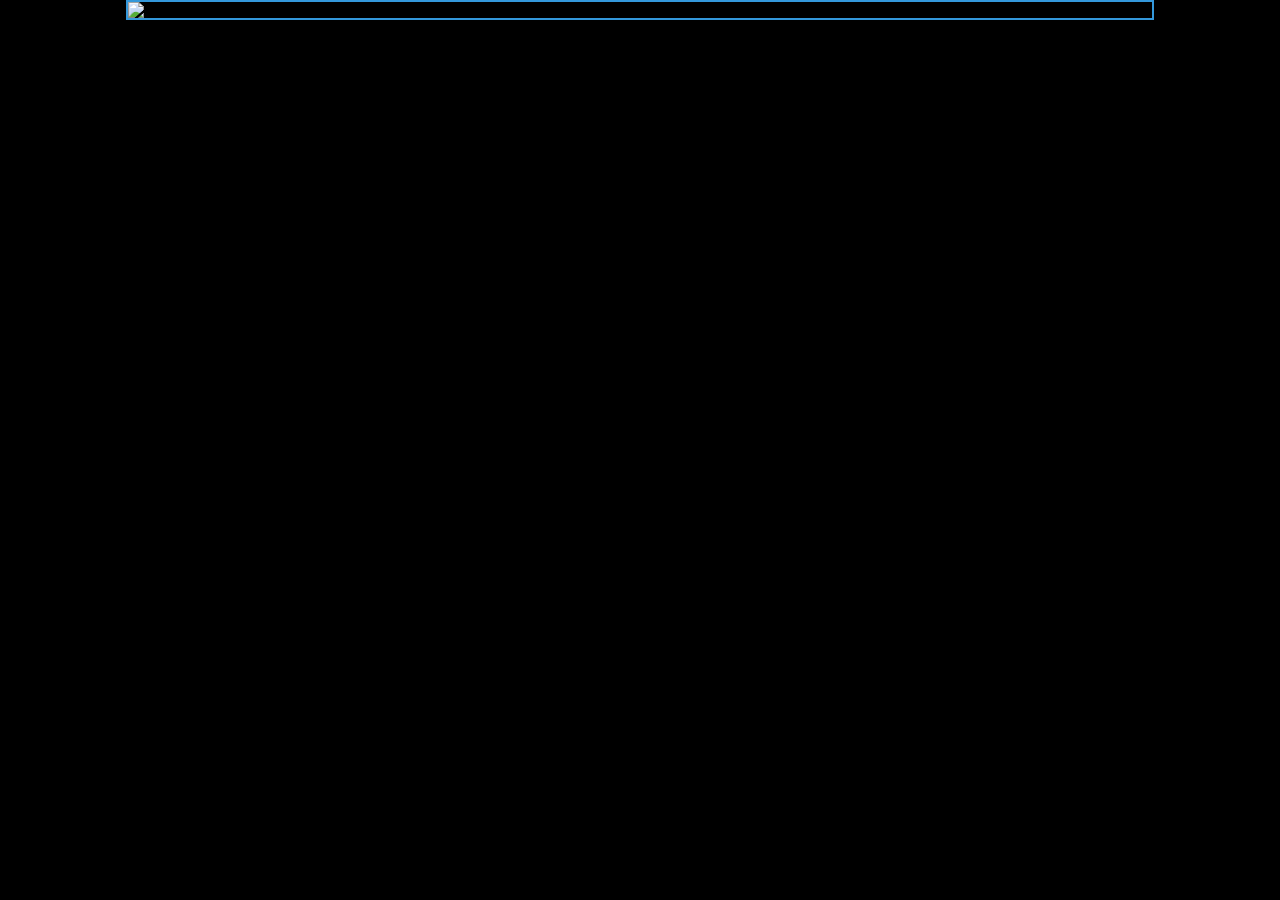
==== index.html @ b08a8ee7 "First Commit" ====
﻿<!DOCTYPE html>
<html lang="en">
<head>
    <meta charset="UTF-8">
    <meta name="viewport" content="width=device-width, initial-scale=1.0">
    <meta http-equiv="X-UA-Compatible" content="ie=edge">
    <!-- Open Graph Meta Tags for Facebook -->
    <meta property="og:title" content="Slut Shuttle">
    <meta property="og:description" content="Your Content Here">
    <meta property="og:image" content="https://www.slutshuttle.com/images/Promo.png">
    <meta property="og:url" content="https://www.slutshuttle.com">

    <title>Methmom.com</title>

    <!-- Add your CSS file here -->
    <link rel="stylesheet" href="index.css">

</head>
<body>
    <div class="main-container">
        <a href="mailto:dave@mostlyspam.com?subject=SlutShuttle.com">
            <img class="banner-image" src="/images/FullPage.png" />
        </a>
    </div>

</body>
</html>
---- index.css ----
﻿
body {
    margin: 0;
    padding: 0;
    box-sizing: border-box;
    background-color:black;
}
:root {
    --crystals: #3498db;
    --wild: greenyellow;
}

.main-container {
    width: 100%;
    background-color: #000000;
}

.banner-image {
    width: 100%;
    display: block;
}



@media screen and (min-width: 1024px) {

    .main-container {
        width: 1024px;
        margin-left: auto;
        margin-right: auto;
        border-width: 2px;
        border-style: solid;
        border-color: var(--crystals);
    }

}
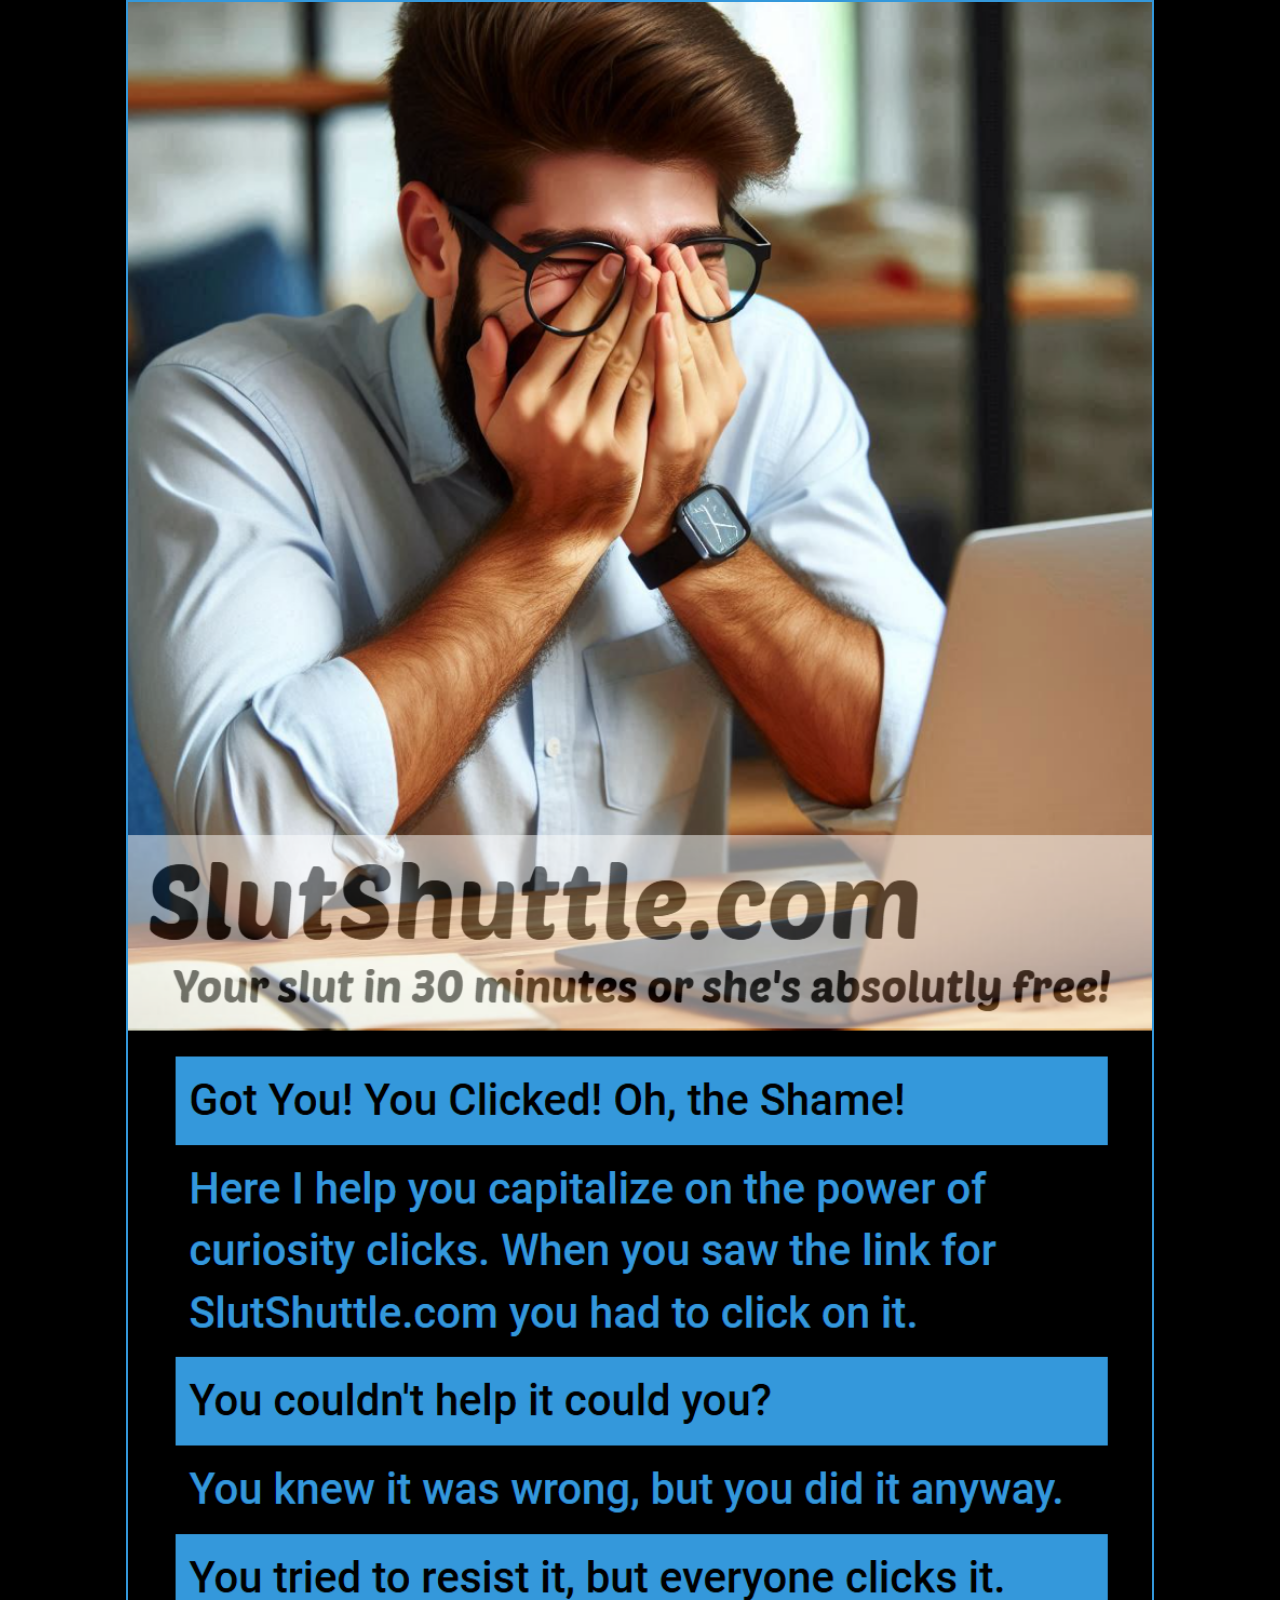
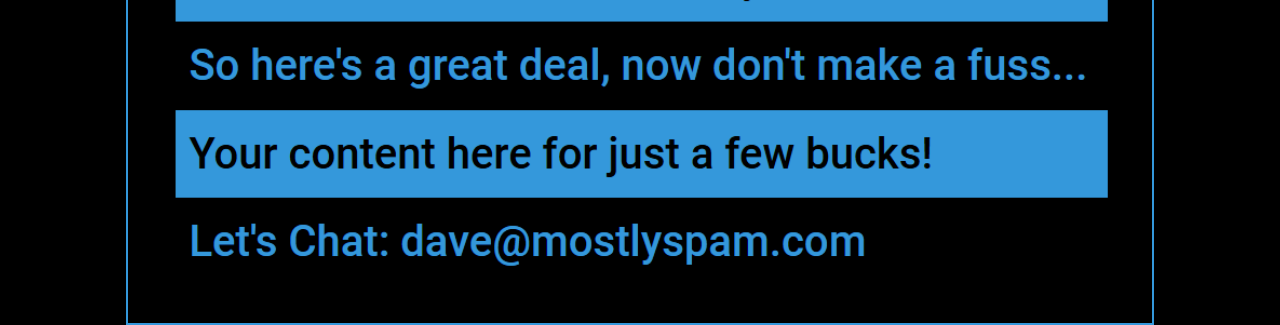
==== commit 418d6c8e: "Update Title" ====
--- a/index.html
+++ b/index.html
@@ -10,7 +10,7 @@
     <meta property="og:image" content="https://www.slutshuttle.com/images/Promo.png">
     <meta property="og:url" content="https://www.slutshuttle.com">
 
-    <title>Methmom.com</title>
+    <title>SlutShuttle.com</title>
 
     <!-- Add your CSS file here -->
     <link rel="stylesheet" href="index.css">
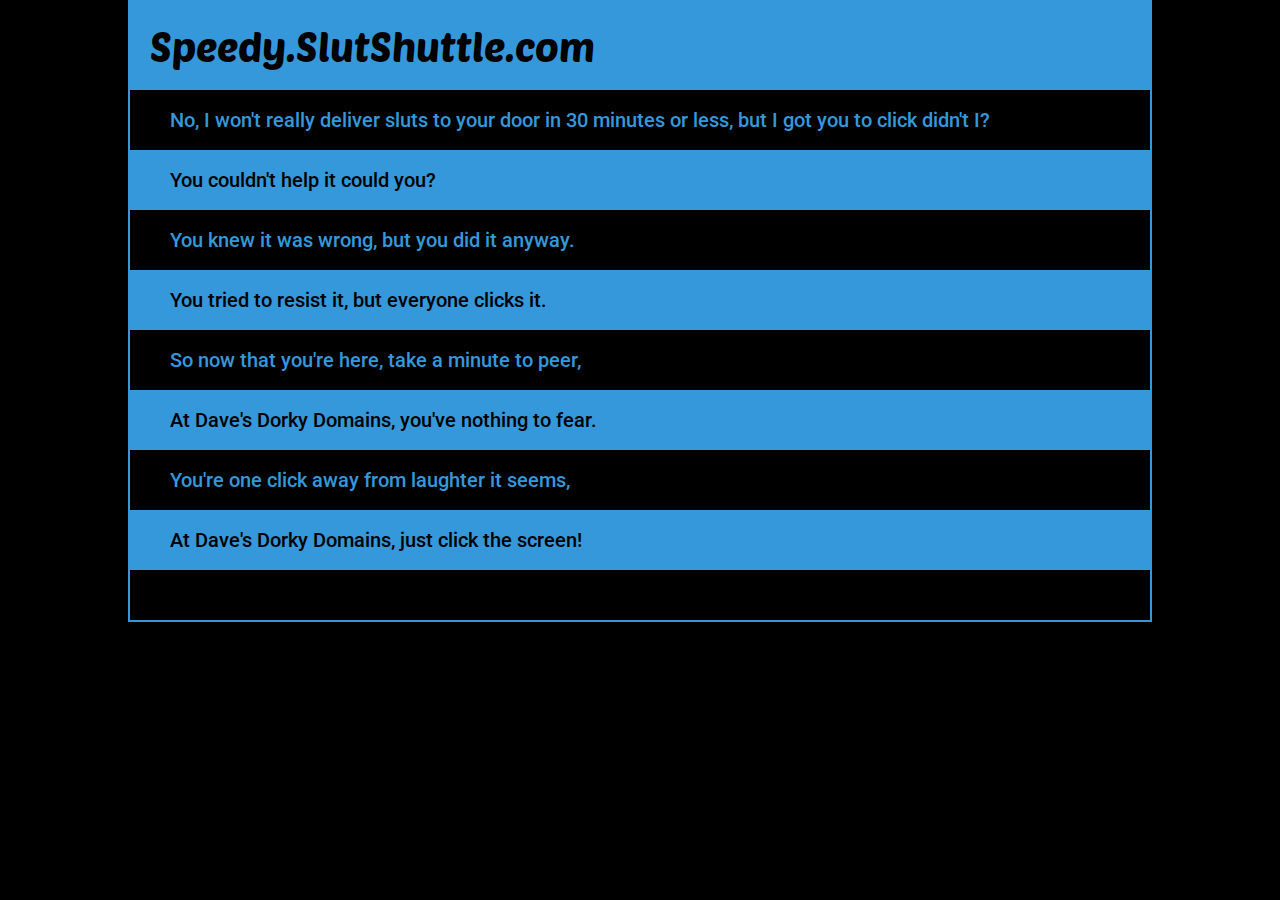
==== commit abd2bbaf: "Made it a generic template. Internalized the CSS for single file." ====
--- a/index.html
+++ b/index.html
@@ -1,26 +1,182 @@
 ﻿<!DOCTYPE html>
 <html lang="en">
 <head>
-    <meta charset="UTF-8">
-    <meta name="viewport" content="width=device-width, initial-scale=1.0">
-    <meta http-equiv="X-UA-Compatible" content="ie=edge">
-    <!-- Open Graph Meta Tags for Facebook -->
-    <meta property="og:title" content="Slut Shuttle">
-    <meta property="og:description" content="Your Content Here">
-    <meta property="og:image" content="https://www.slutshuttle.com/images/Promo.png">
-    <meta property="og:url" content="https://www.slutshuttle.com">
 
     <title>SlutShuttle.com</title>
 
     <!-- Add your CSS file here -->
-    <link rel="stylesheet" href="index.css">
+    <!--<link rel="stylesheet" href="index.css">-->
 
+    <!--Google Font-->
+    <link rel="preconnect" href="https://fonts.googleapis.com">
+    <link rel="preconnect" href="https://fonts.gstatic.com" crossorigin>
+    <link href="https://fonts.googleapis.com/css2?family=Poetsen+One&display=swap" rel="stylesheet">
+    <link href="https://fonts.googleapis.com/css2?family=Roboto:ital,wght@0,100;0,300;0,400;0,500;0,700;0,900;1,100;1,300;1,400;1,500;1,700;1,900&display=swap" rel="stylesheet">
+
+    <script>
+
+        let subDomainName = getQueryStringValue();
+        const domainName = ".SlutShuttle.com";
+
+        function begin() {
+
+            const bannerText = document.getElementById("BannerText");
+            const dorkyDomainsLink = document.getElementById("dorkyDomainsLink"); 
+            subDomainName = (subDomainName == "") ? "Speedy" : subDomainName;
+            bannerText.innerHTML = subDomainName + domainName;
+            let original = dorkyDomainsLink.href.replace("{0}", subDomainName);
+            dorkyDomainsLink.href = original;
+
+            fitTextToContainer(bannerText, bannerText.innerHTML);
+
+        }
+
+        function getQueryStringValue() {
+            // Create a URL object from the input URL string
+            const urlObject = new URL(window.location.href);
+
+            // Get the query string from the URL
+            const queryString = urlObject.search;
+
+            // Remove the leading "?" from the query string
+            const query = queryString.slice(1);
+
+            return query;
+        }
+
+        function fitTextToContainer(container, text) {
+            const maxFontSize = 40;
+            const minFontSize = 10;
+            let fontSize = maxFontSize;
+
+            container.style.fontSize = `${fontSize}px`;
+            container.textContent = text;
+
+            while (container.scrollWidth > container.clientWidth && fontSize > minFontSize) {
+                fontSize--;
+                container.style.fontSize = `${fontSize}px`;
+            }
+        }
+    </script>
+    <style>
+        /* Mobile-first styles */
+        body {
+            margin: 0;
+            padding: 0;
+            box-sizing: border-box;
+            background-color: black;
+        }
+
+        :root {
+            --crystals: #3498db;
+            --wild: greenyellow;
+        }
+
+        .main-container {
+            width: 100%;
+            background-color: #000000;
+            color: var(--crystals);
+            position: relative;
+            padding-bottom: 50px;
+            box-sizing: border-box;
+        }
+
+
+
+        banner {
+            font-family: "Poetsen One", sans-serif;
+            font-size: 40px;
+            font-weight: 500;
+            font-style: normal;
+            background-color: var(--crystals);
+            color: black;
+            width: 100%;
+            display: block;
+            padding: 20px;
+            box-sizing: border-box;
+        }
+
+        .section {
+            width: 100%;
+            font-size: 20px;
+            font-family: "Roboto", sans-serif;
+            font-weight: 500;
+            font-style: normal;
+            line-height: 30px;
+            background-color: black;
+            color: var(--crystals);
+            padding: 15px;
+            padding-left: 40px;
+            box-sizing: border-box;
+        }
+
+        .reversed {
+            background-color: var(--crystals);
+            color: black;
+        }
+
+        a {
+            text-decoration: none;
+        }
+
+        @media screen and (min-width: 1024px) {
+
+            .main-container {
+                width: 1024px;
+                margin-left: auto;
+                margin-right: auto;
+                border-width: 2px;
+                border-style: solid;
+                color: var(--crystals);
+            }
+        }
+    </style>
 </head>
-<body>
+<body onload="begin();">
     <div class="main-container">
-        <a href="mailto:dave@mostlyspam.com?subject=SlutShuttle.com">
-            <img class="banner-image" src="/images/FullPage.png" />
+
+        <a id="dorkyDomainsLink" href="https://www.DorkyDomains.com?{0}" target="_blank">
+
+            <banner id="BannerText"></banner>
+
+            <div class="section">
+                No, I won't really deliver sluts to your door
+                in 30 minutes or less, but I got you to click
+                didn't I?
+            </div>
+
+            <div class="section reversed">
+                You couldn't help it could you?
+            </div>
+
+            <div class="section">
+                You knew it was wrong, but you did it anyway.
+            </div>
+
+            <div class="section reversed">
+                You tried to resist it, but everyone clicks it.
+            </div>
+
+            <div class="section">
+                So now that you're here, take a minute to peer,
+            </div>
+
+            <div class="section reversed">
+                At Dave's Dorky Domains, you've nothing to fear.
+            </div>
+
+            <div class="section">
+                You're one click away from laughter it seems,
+            </div>
+
+            <div class="section reversed">
+                At Dave's Dorky Domains, just click the screen!
+            </div>
+
         </a>
+
+
+
     </div>
 
 </body>
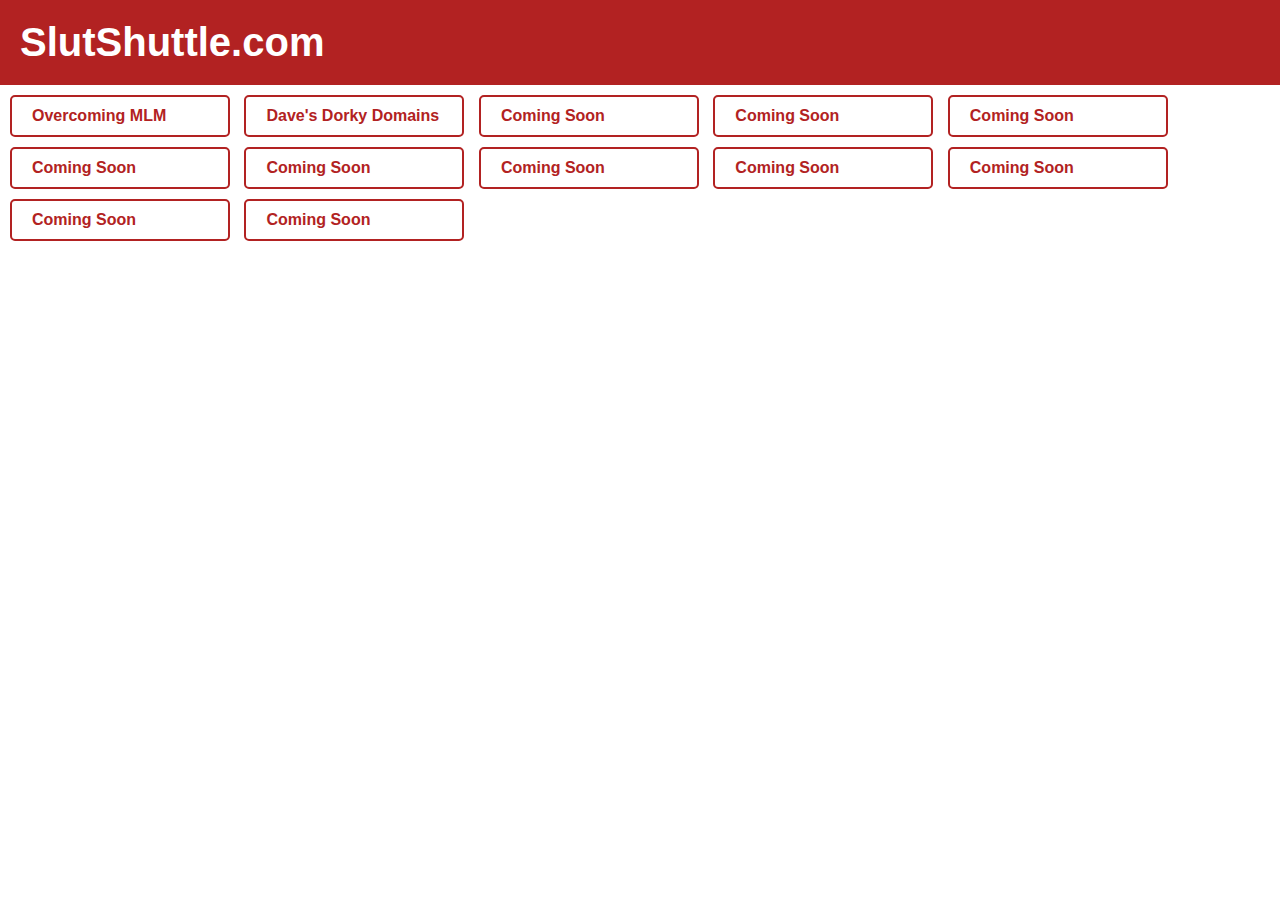
==== commit 4a1c9fce: "Revamp" ====
--- a/index.html
+++ b/index.html
@@ -1,183 +1,161 @@
-﻿<!DOCTYPE html>
+<!DOCTYPE html>
 <html lang="en">
 <head>
+    <meta charset="UTF-8">
+    <meta property="og:title" content="SlutShuttle.com">
+    <meta property="og:description" content="Custom Clikables">
+    <meta property="og:image" content="https://www.SlutShuttle.com/preview.png">
+    <meta property="og:url" content="https://www.SlutShuttle.com/index.html">
 
-    <title>SlutShuttle.com</title>
-
-    <!-- Add your CSS file here -->
-    <!--<link rel="stylesheet" href="index.css">-->
-
-    <!--Google Font-->
-    <link rel="preconnect" href="https://fonts.googleapis.com">
-    <link rel="preconnect" href="https://fonts.gstatic.com" crossorigin>
-    <link href="https://fonts.googleapis.com/css2?family=Poetsen+One&display=swap" rel="stylesheet">
-    <link href="https://fonts.googleapis.com/css2?family=Roboto:ital,wght@0,100;0,300;0,400;0,500;0,700;0,900;1,100;1,300;1,400;1,500;1,700;1,900&display=swap" rel="stylesheet">
-
-    <script>
-
-        let subDomainName = getQueryStringValue();
-        const domainName = ".SlutShuttle.com";
-
-        function begin() {
-
-            const bannerText = document.getElementById("BannerText");
-            const dorkyDomainsLink = document.getElementById("dorkyDomainsLink"); 
-            subDomainName = (subDomainName == "") ? "Speedy" : subDomainName;
-            bannerText.innerHTML = subDomainName + domainName;
-            let original = dorkyDomainsLink.href.replace("{0}", subDomainName);
-            dorkyDomainsLink.href = original;
-
-            fitTextToContainer(bannerText, bannerText.innerHTML);
-
+    <title>SlutShuttle.com - Home</title>
+    <style>
+        body {
+            font-family: Arial, sans-serif;
+            text-align: left; /* Align text to the left */
+            margin: 0; /* Remove body padding and margin */
+            display: none;
         }
 
-        function getQueryStringValue() {
-            // Create a URL object from the input URL string
-            const urlObject = new URL(window.location.href);
-
-            // Get the query string from the URL
-            const queryString = urlObject.search;
-
-            // Remove the leading "?" from the query string
-            const query = queryString.slice(1);
-
-            return query;
+        h1 {
+            font-size: 2.5em;
+            color: white;
+            padding: 20px;
+            width: 100%;
+            box-sizing: border-box;
+            margin: 0;
+            letter-spacing: 0; /* Starting letter spacing */
+            animation: shrinkEffect 3s infinite; /* Apply the shrinking animation */
         }
 
-        function fitTextToContainer(container, text) {
-            const maxFontSize = 40;
-            const minFontSize = 10;
-            let fontSize = maxFontSize;
+        @keyframes shrinkEffect {
+            0% {
+                letter-spacing: 5px; /* Start with expanded letters */
+            }
 
-            container.style.fontSize = `${fontSize}px`;
-            container.textContent = text;
+            50% {
+                letter-spacing: -2px; /* Contract to simulate shrinking */
+            }
 
-            while (container.scrollWidth > container.clientWidth && fontSize > minFontSize) {
-                fontSize--;
-                container.style.fontSize = `${fontSize}px`;
+            100% {
+                letter-spacing: 5px; /* Return to expanded letters */
             }
         }
-    </script>
-    <style>
-        /* Mobile-first styles */
-        body {
-            margin: 0;
-            padding: 0;
-            box-sizing: border-box;
-            background-color: black;
+
+        .link-container {
+            width: 100%;
+            padding: 0 10px; /* 10px padding on left and right */
+            box-sizing: border-box; /* Ensure padding is included in width */
         }
 
-        :root {
-            --crystals: #3498db;
-            --wild: greenyellow;
+        .button-link {
+            display: inline-block;
+            padding: 10px 20px;
+            margin: 10px 10px 0 0; /* Margin between buttons */
+            border: 2px solid;
+            text-decoration: none;
+            font-weight: bold;
+            width: 220px; /* Set the normal width to 200px */
+            border-radius: 5px;
+            box-sizing: border-box; /* Ensures padding and border are included in width */
+            transition: background-color 0.3s, color 0.3s;
         }
 
-        .main-container {
-            width: 100%;
-            background-color: #000000;
-            color: var(--crystals);
-            position: relative;
-            padding-bottom: 50px;
-            box-sizing: border-box;
+        .clear {
+            clear: both;
         }
 
-
-
-        banner {
-            font-family: "Poetsen One", sans-serif;
-            font-size: 40px;
-            font-weight: 500;
-            font-style: normal;
-            background-color: var(--crystals);
-            color: black;
-            width: 100%;
-            display: block;
-            padding: 20px;
-            box-sizing: border-box;
-        }
-
-        .section {
-            width: 100%;
-            font-size: 20px;
-            font-family: "Roboto", sans-serif;
-            font-weight: 500;
-            font-style: normal;
-            line-height: 30px;
-            background-color: black;
-            color: var(--crystals);
-            padding: 15px;
-            padding-left: 40px;
-            box-sizing: border-box;
-        }
-
-        .reversed {
-            background-color: var(--crystals);
-            color: black;
-        }
-
-        a {
-            text-decoration: none;
-        }
-
-        @media screen and (min-width: 1024px) {
-
-            .main-container {
-                width: 1024px;
-                margin-left: auto;
-                margin-right: auto;
-                border-width: 2px;
-                border-style: solid;
-                color: var(--crystals);
+        /* Media query for screens less than 600px wide (targeting cell phones) */
+        @media (max-width: 600px) {
+            .button-link {
+                width: 100%; /* Make the buttons full width */
+                margin: 10px 0; /* Remove right margin to avoid overflow */
             }
         }
     </style>
 </head>
-<body onload="begin();">
-    <div class="main-container">
+<body>
 
-        <a id="dorkyDomainsLink" href="https://www.DorkyDomains.com?{0}" target="_blank">
+    <h1>SlutShuttle.com</h1>
 
-            <banner id="BannerText"></banner>
+    <div class="link-container">
+        <a href="https://www.amazon.com/dp/B0DJFJYDSH/ref=cm_sw_r_as_gl_apa_gl_i_DBF5JYZYA17D5BE2733W?linkCode=ml1&tag=dorkydomains-20" class="button-link">Overcoming MLM</a>
+        <a href="http://www.dorkydomains.com" class="button-link">Dave's Dorky Domains</a>
+        <a href="index.html" class="button-link">Coming Soon</a>
+        <a href="index.html" class="button-link">Coming Soon</a>
+        <a href="index.html" class="button-link">Coming Soon</a>
+        <a href="index.html" class="button-link">Coming Soon</a>
+        <a href="index.html" class="button-link">Coming Soon</a>
+        <a href="index.html" class="button-link">Coming Soon</a>
+        <a href="index.html" class="button-link">Coming Soon</a>
+        <a href="index.html" class="button-link">Coming Soon</a>
+        <a href="index.html" class="button-link">Coming Soon</a>
+        <a href="index.html" class="button-link">Coming Soon</a>
+        <div class="clear"></div>
+    </div>
 
-            <div class="section">
-                No, I won't really deliver sluts to your door
-                in 30 minutes or less, but I got you to click
-                didn't I?
-            </div>
+    <script>
+        // Fixed color palette array
+        const colorPalette = [
+            "black",
+            "red",
+            "forestgreen",
+            "blue",
+            "purple",
+            "orange",
+            "brown",
+            "#FF0000", /* Fire Engine Red */
+            "#B22222" /* Brick Red */
+        ];
 
-            <div class="section reversed">
-                You couldn't help it could you?
-            </div>
+        // Function to pick a random color from the fixed palette
+        function getRandomColorFromPalette() {
+            const randomIndex = Math.floor(Math.random() * colorPalette.length);
+            return colorPalette[randomIndex];
+        }
 
-            <div class="section">
-                You knew it was wrong, but you did it anyway.
-            </div>
+        // Apply the random color from the palette to the page elements
+        function applyRandomColor() {
+            const randomColor = getRandomColorFromPalette();
+            const elementsToColor = document.querySelectorAll('h1, .button-link');
 
-            <div class="section reversed">
-                You tried to resist it, but everyone clicks it.
-            </div>
+            // Apply random color to h1 and button-link border and text
+            elementsToColor.forEach((el) => {
+                if (el.tagName === 'H1') {
+                    el.style.backgroundColor = randomColor;
+                } else {
+                    el.style.borderColor = randomColor;
+                    el.style.color = randomColor;
+                    el.addEventListener('mouseover', function () {
+                        el.style.backgroundColor = randomColor;
+                        el.style.color = 'white';
+                    });
+                    el.addEventListener('mouseout', function () {
+                        el.style.backgroundColor = 'white';
+                        el.style.color = randomColor;
+                    });
+                }
+            });
+        }
 
-            <div class="section">
-                So now that you're here, take a minute to peer,
-            </div>
+        // Function to check for 'id' parameter in the URL
+        function checkForIdParameter() {
+            const urlParams = new URLSearchParams(window.location.search);
+            const id = urlParams.get('id');
 
-            <div class="section reversed">
-                At Dave's Dorky Domains, you've nothing to fear.
-            </div>
+            if (id === "ScanMe_0001") {
+                window.location.href = "https://www.mostlyspam.com/?=MnbpFWbvRUerJ3bExHdodWautWehtWYjNWZiVmc8lXZsFmUnV3bEx3M44Wa0JXYtVWZtlWY8RXasJTavJGZ";
+            } else {
+                document.body.style.display = "block"; // Show body if no redirect
+            }
+        }
 
-            <div class="section">
-                You're one click away from laughter it seems,
-            </div>
+        // Run functions when the page loads
+        window.onload = function () {
+            checkForIdParameter();
+            applyRandomColor();
+        };
+    </script>
 
-            <div class="section reversed">
-                At Dave's Dorky Domains, just click the screen!
-            </div>
-
-        </a>
-
-
-
-    </div>
 
 </body>
 </html>
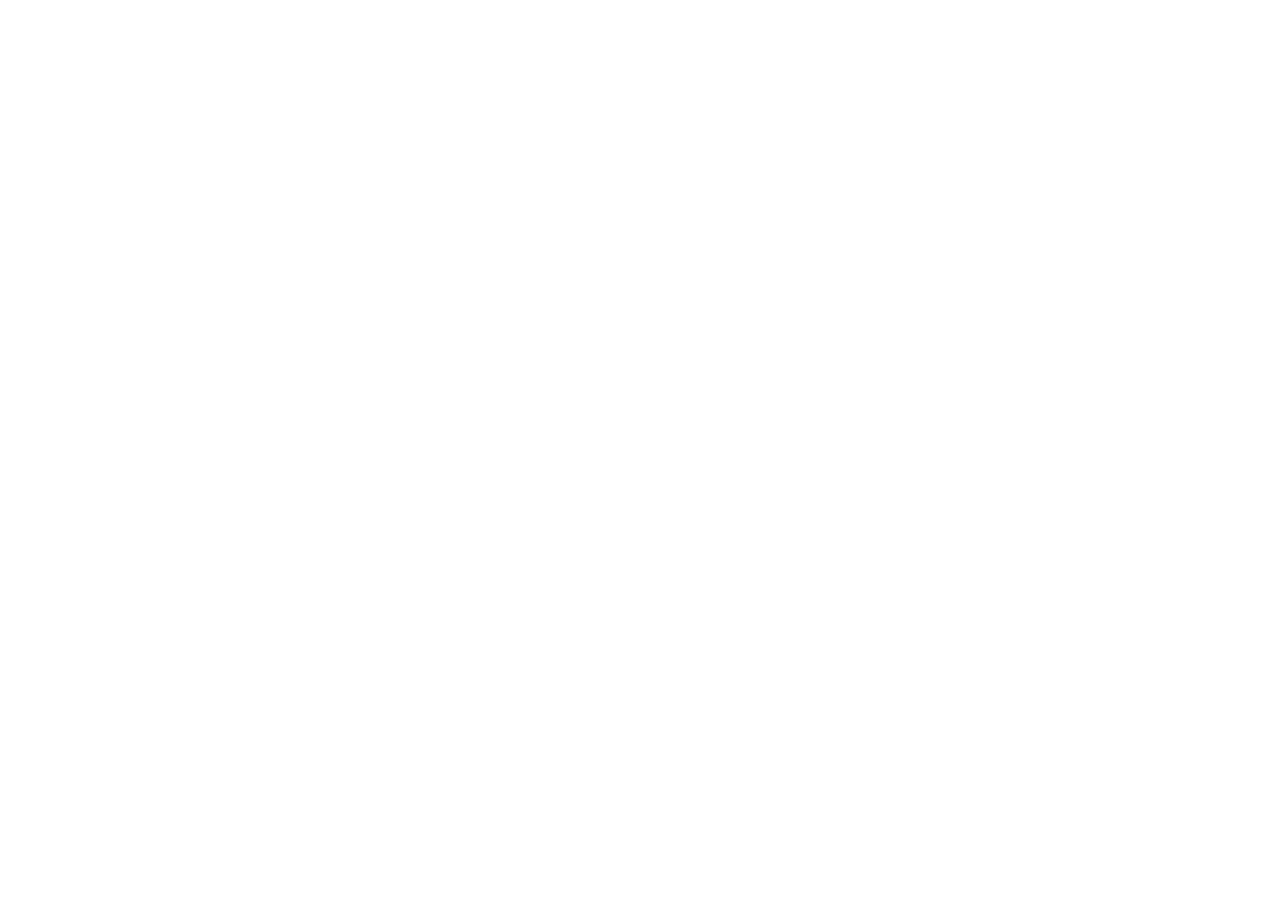
==== commit 37bbb5b9: "revamp" ====
--- a/index.html
+++ b/index.html
@@ -16,81 +16,15 @@
             display: none;
         }
 
-        h1 {
-            font-size: 2.5em;
-            color: white;
-            padding: 20px;
-            width: 100%;
-            box-sizing: border-box;
-            margin: 0;
-            letter-spacing: 0; /* Starting letter spacing */
-            animation: shrinkEffect 3s infinite; /* Apply the shrinking animation */
-        }
+    <!-- Add your CSS file here -->
+    <link rel="stylesheet" href="index.css">
 
-        @keyframes shrinkEffect {
-            0% {
-                letter-spacing: 5px; /* Start with expanded letters */
-            }
-
-            50% {
-                letter-spacing: -2px; /* Contract to simulate shrinking */
-            }
-
-            100% {
-                letter-spacing: 5px; /* Return to expanded letters */
-            }
-        }
-
-        .link-container {
-            width: 100%;
-            padding: 0 10px; /* 10px padding on left and right */
-            box-sizing: border-box; /* Ensure padding is included in width */
-        }
-
-        .button-link {
-            display: inline-block;
-            padding: 10px 20px;
-            margin: 10px 10px 0 0; /* Margin between buttons */
-            border: 2px solid;
-            text-decoration: none;
-            font-weight: bold;
-            width: 220px; /* Set the normal width to 200px */
-            border-radius: 5px;
-            box-sizing: border-box; /* Ensures padding and border are included in width */
-            transition: background-color 0.3s, color 0.3s;
-        }
-
-        .clear {
-            clear: both;
-        }
-
-        /* Media query for screens less than 600px wide (targeting cell phones) */
-        @media (max-width: 600px) {
-            .button-link {
-                width: 100%; /* Make the buttons full width */
-                margin: 10px 0; /* Remove right margin to avoid overflow */
-            }
-        }
-    </style>
 </head>
 <body>
-
-    <h1>SlutShuttle.com</h1>
-
-    <div class="link-container">
-        <a href="https://www.amazon.com/dp/B0DJFJYDSH/ref=cm_sw_r_as_gl_apa_gl_i_DBF5JYZYA17D5BE2733W?linkCode=ml1&tag=dorkydomains-20" class="button-link">Overcoming MLM</a>
-        <a href="http://www.dorkydomains.com" class="button-link">Dave's Dorky Domains</a>
-        <a href="index.html" class="button-link">Coming Soon</a>
-        <a href="index.html" class="button-link">Coming Soon</a>
-        <a href="index.html" class="button-link">Coming Soon</a>
-        <a href="index.html" class="button-link">Coming Soon</a>
-        <a href="index.html" class="button-link">Coming Soon</a>
-        <a href="index.html" class="button-link">Coming Soon</a>
-        <a href="index.html" class="button-link">Coming Soon</a>
-        <a href="index.html" class="button-link">Coming Soon</a>
-        <a href="index.html" class="button-link">Coming Soon</a>
-        <a href="index.html" class="button-link">Coming Soon</a>
-        <div class="clear"></div>
+    <div class="main-container">
+        <a href="mailto:dave@mostlyspam.com?subject=SlutShuttle.com">
+            <img class="banner-image" src="/images/FullPage.png" />
+        </a>
     </div>
 
     <script>
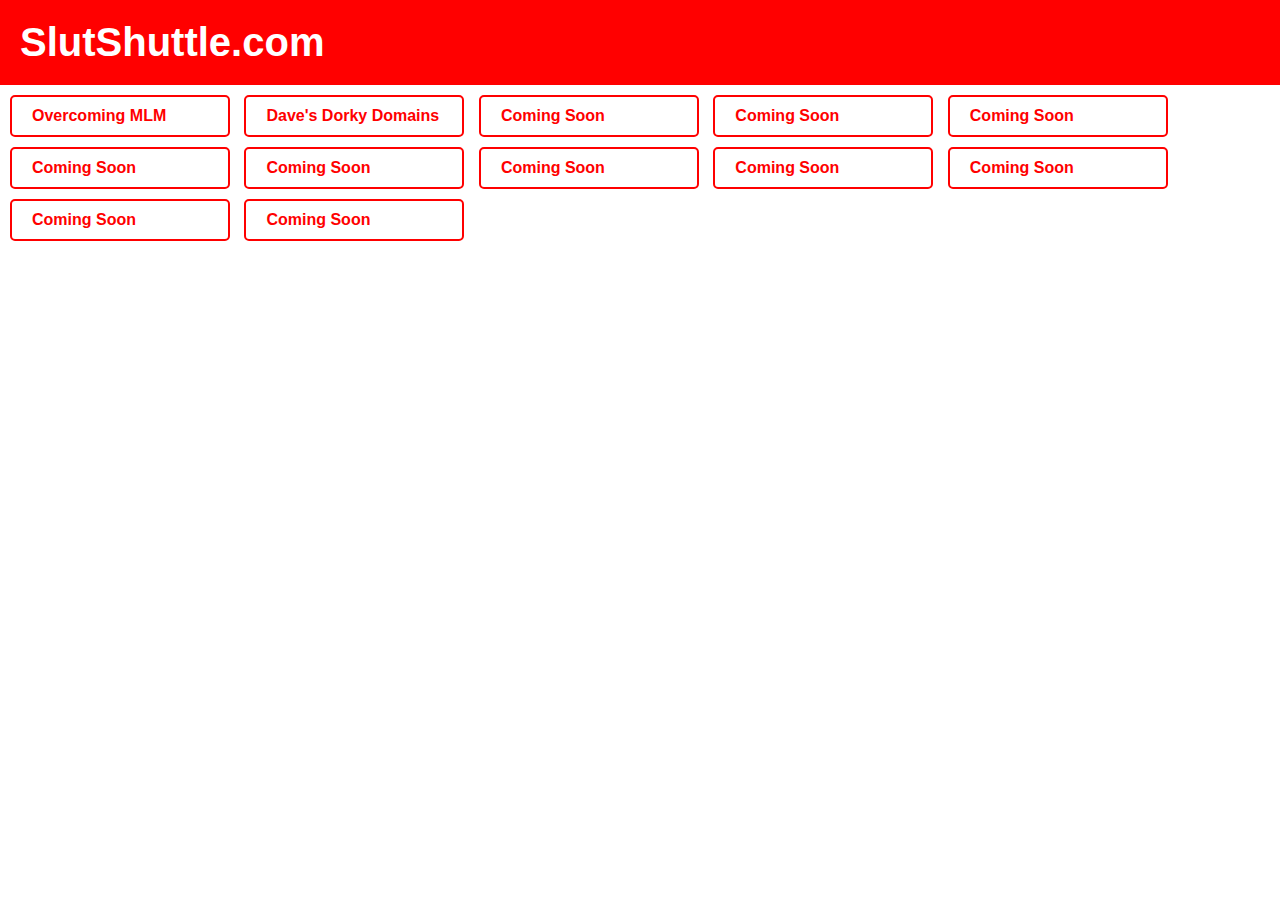
==== commit 353bd81e: "Fix index" ====
--- a/index.html
+++ b/index.html
@@ -16,15 +16,81 @@
             display: none;
         }
 
-    <!-- Add your CSS file here -->
-    <link rel="stylesheet" href="index.css">
+        h1 {
+            font-size: 2.5em;
+            color: white;
+            padding: 20px;
+            width: 100%;
+            box-sizing: border-box;
+            margin: 0;
+            letter-spacing: 0; /* Starting letter spacing */
+            animation: shrinkEffect 3s infinite; /* Apply the shrinking animation */
+        }
 
+        @keyframes shrinkEffect {
+            0% {
+                letter-spacing: 5px; /* Start with expanded letters */
+            }
+
+            50% {
+                letter-spacing: -2px; /* Contract to simulate shrinking */
+            }
+
+            100% {
+                letter-spacing: 5px; /* Return to expanded letters */
+            }
+        }
+
+        .link-container {
+            width: 100%;
+            padding: 0 10px; /* 10px padding on left and right */
+            box-sizing: border-box; /* Ensure padding is included in width */
+        }
+
+        .button-link {
+            display: inline-block;
+            padding: 10px 20px;
+            margin: 10px 10px 0 0; /* Margin between buttons */
+            border: 2px solid;
+            text-decoration: none;
+            font-weight: bold;
+            width: 220px; /* Set the normal width to 200px */
+            border-radius: 5px;
+            box-sizing: border-box; /* Ensures padding and border are included in width */
+            transition: background-color 0.3s, color 0.3s;
+        }
+
+        .clear {
+            clear: both;
+        }
+
+        /* Media query for screens less than 600px wide (targeting cell phones) */
+        @media (max-width: 600px) {
+            .button-link {
+                width: 100%; /* Make the buttons full width */
+                margin: 10px 0; /* Remove right margin to avoid overflow */
+            }
+        }
+    </style>
 </head>
 <body>
-    <div class="main-container">
-        <a href="mailto:dave@mostlyspam.com?subject=SlutShuttle.com">
-            <img class="banner-image" src="/images/FullPage.png" />
-        </a>
+
+    <h1>SlutShuttle.com</h1>
+
+    <div class="link-container">
+        <a href="https://www.amazon.com/dp/B0DJFJYDSH/ref=cm_sw_r_as_gl_apa_gl_i_DBF5JYZYA17D5BE2733W?linkCode=ml1&tag=dorkydomains-20" class="button-link">Overcoming MLM</a>
+        <a href="http://www.dorkydomains.com" class="button-link">Dave's Dorky Domains</a>
+        <a href="index.html" class="button-link">Coming Soon</a>
+        <a href="index.html" class="button-link">Coming Soon</a>
+        <a href="index.html" class="button-link">Coming Soon</a>
+        <a href="index.html" class="button-link">Coming Soon</a>
+        <a href="index.html" class="button-link">Coming Soon</a>
+        <a href="index.html" class="button-link">Coming Soon</a>
+        <a href="index.html" class="button-link">Coming Soon</a>
+        <a href="index.html" class="button-link">Coming Soon</a>
+        <a href="index.html" class="button-link">Coming Soon</a>
+        <a href="index.html" class="button-link">Coming Soon</a>
+        <div class="clear"></div>
     </div>
 
     <script>
